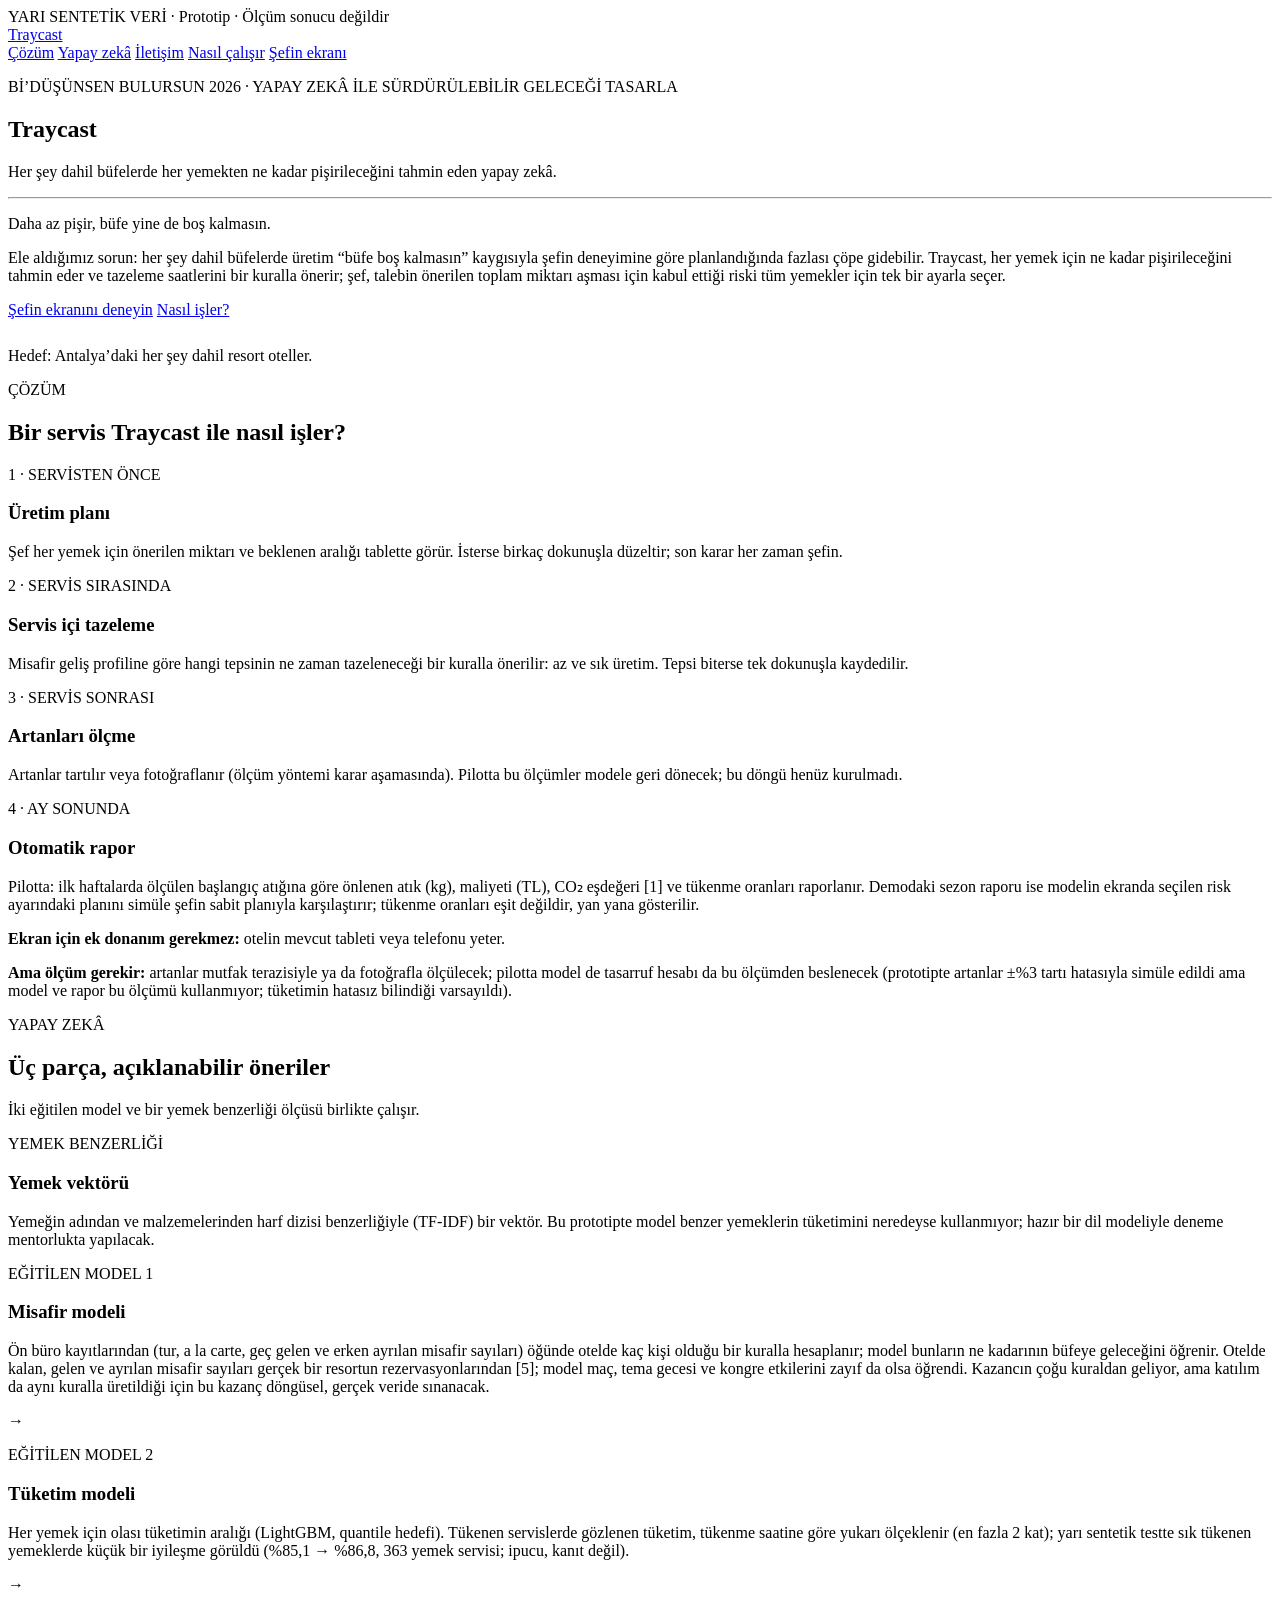
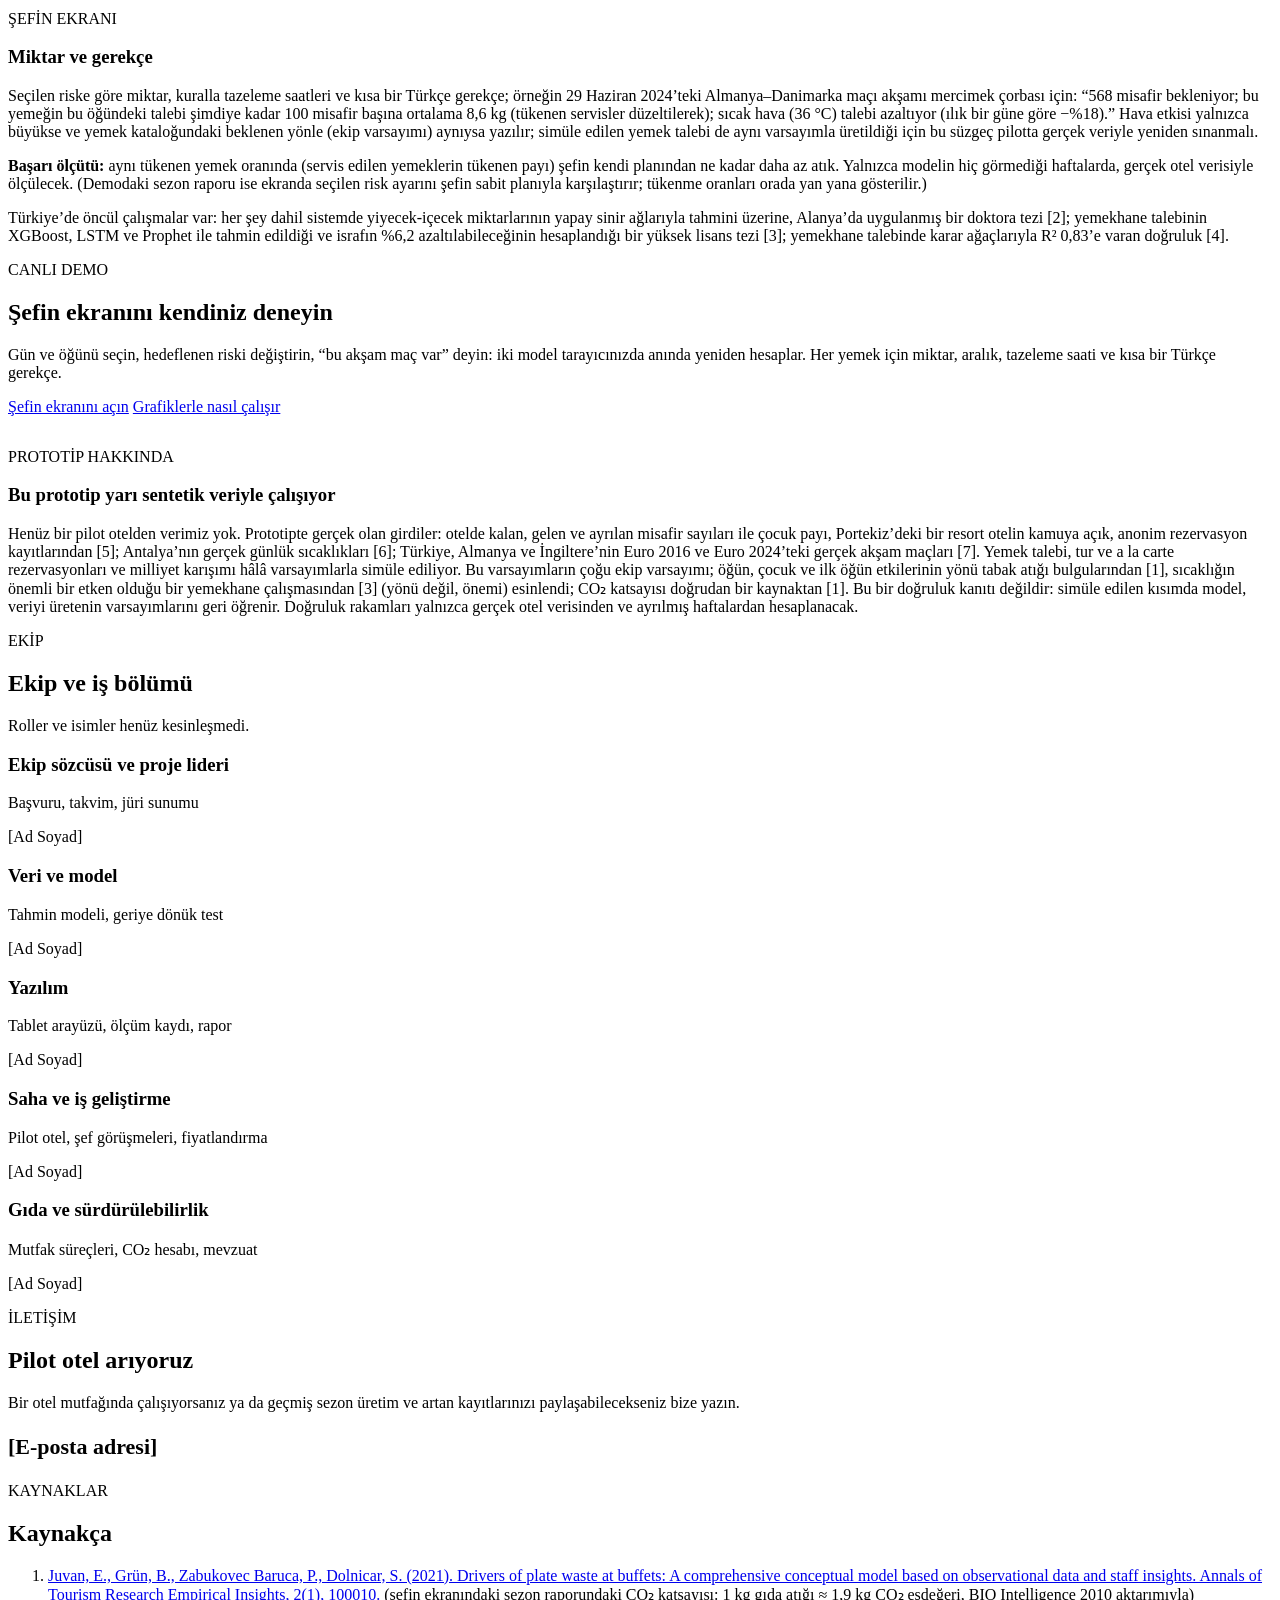
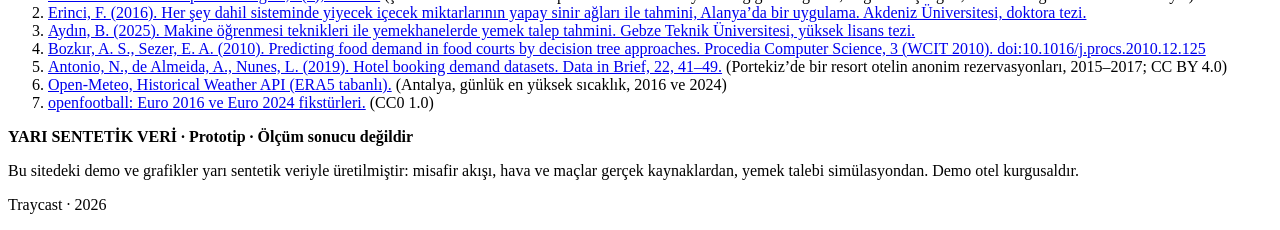
==== audit/exports/2026-10-25-audit4/site/index.html @ 993a4b78 "Audit 4 export frozen (semi-synthetic version, risk slider)" ====
<!doctype html>
<html lang="tr">
<head>
<meta charset="utf-8">
<meta name="viewport" content="width=device-width, initial-scale=1">
<title>Traycast</title>
<meta name="description" content="Her şey dahil büfelerde her yemekten ne kadar pişirileceğini tahmin eden yapay zekâ. Prototip; yarı sentetik veri.">
<link rel="preconnect" href="https://fonts.googleapis.com">
<link rel="preconnect" href="https://fonts.gstatic.com" crossorigin>
<link rel="stylesheet" href="https://fonts.googleapis.com/css2?family=DM+Sans:wght@400;500;700&family=Fraunces:wght@500;600&display=swap">
<link rel="stylesheet" href="css/style.css">
<link rel="icon" href="data:image/svg+xml,%3Csvg xmlns='http://www.w3.org/2000/svg' viewBox='0 0 32 32'%3E%3Crect width='32' height='32' rx='8' fill='%231e3a33'/%3E%3Cpath d='M7 20h18M9 20a7 7 0 0 1 14 0' stroke='%23eba27c' stroke-width='2.5' fill='none' stroke-linecap='round'/%3E%3C/svg%3E">
</head>
<body data-page-title="Büfe üretim tahmini">

<div class="synthetic-banner" role="note">YARI SENTETİK VERİ · Prototip · Ölçüm sonucu değildir</div>

<header class="site-header">
  <div class="wrap">
    <a class="brand" href="./" data-product-name>Traycast</a>
    <nav class="nav" aria-label="Bölümler">
      <a href="#cozum">Çözüm</a>
      <a href="#yapay-zeka">Yapay zekâ</a>
      <a href="#iletisim">İletişim</a>
      <a href="nasil.html">Nasıl çalışır</a>
      <a href="demo.html" class="nav-cta">Şefin ekranı</a>
    </nav>
  </div>
</header>

<main>

<section class="dark hero">
  <div class="wrap">
    <p class="eyebrow">Bİ’DÜŞÜNSEN BULURSUN 2026 · YAPAY ZEKÂ İLE SÜRDÜRÜLEBİLİR GELECEĞİ TASARLA</p>
    <h1 data-product-name>Traycast</h1>
    <p class="lead">Her şey dahil büfelerde her yemekten ne kadar pişirileceğini tahmin eden yapay zekâ.</p>
    <hr>
    <p class="tagline">Daha az pişir, büfe yine de boş kalmasın.</p>
    <p class="hero-problem">Ele aldığımız sorun: her şey dahil büfelerde üretim “büfe boş kalmasın” kaygısıyla şefin deneyimine göre planlandığında fazlası çöpe gidebilir. <span data-product-name>Traycast</span>, her yemek için ne kadar pişirileceğini tahmin eder ve tazeleme saatlerini bir kuralla önerir; şef, talebin önerilen toplam miktarı aşması için kabul ettiği riski tüm yemekler için tek bir ayarla seçer.</p>
    <div class="hero-actions">
      <a class="btn btn-primary" href="demo.html">Şefin ekranını deneyin</a>
      <a class="btn btn-ghost" href="#cozum">Nasıl işler?</a>
    </div>
    <p class="note" style="margin-top:28px">Hedef: Antalya’daki her şey dahil resort oteller.</p>
  </div>
</section>

<section id="cozum">
  <div class="wrap">
    <div class="section-head">
      <p class="eyebrow">ÇÖZÜM</p>
      <h2>Bir servis <span data-product-name>Traycast</span> ile nasıl işler?</h2>
    </div>
    <div class="grid grid-4">
      <div class="card">
        <p class="step">1 · SERVİSTEN ÖNCE</p>
        <h3>Üretim planı</h3>
        <p class="muted">Şef her yemek için önerilen miktarı ve beklenen aralığı tablette görür. İsterse birkaç dokunuşla düzeltir; son karar her zaman şefin.</p>
      </div>
      <div class="card">
        <p class="step">2 · SERVİS SIRASINDA</p>
        <h3>Servis içi tazeleme</h3>
        <p class="muted">Misafir geliş profiline göre hangi tepsinin ne zaman tazeleneceği bir kuralla önerilir: az ve sık üretim. Tepsi biterse tek dokunuşla kaydedilir.</p>
      </div>
      <div class="card">
        <p class="step">3 · SERVİS SONRASI</p>
        <h3>Artanları ölçme</h3>
        <p class="muted">Artanlar tartılır veya fotoğraflanır (ölçüm yöntemi karar aşamasında). Pilotta bu ölçümler modele geri dönecek; bu döngü henüz kurulmadı.</p>
      </div>
      <div class="card">
        <p class="step">4 · AY SONUNDA</p>
        <h3>Otomatik rapor</h3>
        <p class="muted">Pilotta: ilk haftalarda ölçülen başlangıç atığına göre önlenen atık (kg), maliyeti (TL), CO₂ eşdeğeri [1] ve tükenme oranları raporlanır. Demodaki sezon raporu ise modelin ekranda seçilen risk ayarındaki planını simüle şefin sabit planıyla karşılaştırır; tükenme oranları eşit değildir, yan yana gösterilir.</p>
      </div>
    </div>
    <div class="callout two">
      <p><b>Ekran için ek donanım gerekmez:</b> otelin mevcut tableti veya telefonu yeter.</p>
      <p><b>Ama ölçüm gerekir:</b> artanlar mutfak terazisiyle ya da fotoğrafla ölçülecek; pilotta model de tasarruf hesabı da bu ölçümden beslenecek (prototipte artanlar ±%3 tartı hatasıyla simüle edildi ama model ve rapor bu ölçümü kullanmıyor; tüketimin hatasız bilindiği varsayıldı).</p>
    </div>
  </div>
</section>

<section id="yapay-zeka">
  <div class="wrap">
    <div class="section-head">
      <p class="eyebrow">YAPAY ZEKÂ</p>
      <h2>Üç parça, açıklanabilir öneriler</h2>
      <p class="lead">İki eğitilen model ve bir yemek benzerliği ölçüsü birlikte çalışır.</p>
    </div>
    <div class="flow">
      <div class="flow-inputs">
        <div class="card">
          <p class="step">YEMEK BENZERLİĞİ</p>
          <h3>Yemek vektörü</h3>
          <p class="muted">Yemeğin adından ve malzemelerinden harf dizisi benzerliğiyle (TF-IDF) bir vektör. Bu prototipte model benzer yemeklerin tüketimini neredeyse kullanmıyor; hazır bir dil modeliyle deneme mentorlukta yapılacak.</p>
        </div>
        <div class="card">
          <p class="step">EĞİTİLEN MODEL 1</p>
          <h3>Misafir modeli</h3>
          <p class="muted">Ön büro kayıtlarından (tur, a la carte, geç gelen ve erken ayrılan misafir sayıları) öğünde otelde kaç kişi olduğu bir kuralla hesaplanır; model bunların ne kadarının büfeye geleceğini öğrenir. Otelde kalan, gelen ve ayrılan misafir sayıları gerçek bir resortun rezervasyonlarından [5]; model maç, tema gecesi ve kongre etkilerini zayıf da olsa öğrendi. Kazancın çoğu kuraldan geliyor, ama katılım da aynı kuralla üretildiği için bu kazanç döngüsel, gerçek veride sınanacak.</p>
        </div>
      </div>
      <div class="arrow" aria-hidden="true">→</div>
      <div class="card">
        <p class="step">EĞİTİLEN MODEL 2</p>
        <h3>Tüketim modeli</h3>
        <p class="muted">Her yemek için olası tüketimin aralığı (LightGBM, quantile hedefi). Tükenen servislerde gözlenen tüketim, tükenme saatine göre yukarı ölçeklenir (en fazla 2 kat); yarı sentetik testte sık tükenen yemeklerde küçük bir iyileşme görüldü (%85,1 → %86,8, 363 yemek servisi; ipucu, kanıt değil).</p>
      </div>
      <div class="arrow" aria-hidden="true">→</div>
      <div class="card output">
        <p class="step">ŞEFİN EKRANI</p>
        <h3>Miktar ve gerekçe</h3>
        <p>Seçilen riske göre miktar, kuralla tazeleme saatleri ve kısa bir Türkçe gerekçe; örneğin 29 Haziran 2024’teki Almanya–Danimarka maçı akşamı mercimek çorbası için: “568 misafir bekleniyor; bu yemeğin bu öğündeki talebi şimdiye kadar 100 misafir başına ortalama 8,6 kg (tükenen servisler düzeltilerek); sıcak hava (36 °C) talebi azaltıyor (ılık bir güne göre −%18).” Hava etkisi yalnızca büyükse ve yemek kataloğundaki beklenen yönle (ekip varsayımı) aynıysa yazılır; simüle edilen yemek talebi de aynı varsayımla üretildiği için bu süzgeç pilotta gerçek veriyle yeniden sınanmalı.</p>
      </div>
    </div>
    <div class="callout">
      <p><b>Başarı ölçütü:</b> aynı tükenen yemek oranında (servis edilen yemeklerin tükenen payı) şefin kendi planından ne kadar daha az atık. Yalnızca modelin hiç görmediği haftalarda, gerçek otel verisiyle ölçülecek. (Demodaki sezon raporu ise ekranda seçilen risk ayarını şefin sabit planıyla karşılaştırır; tükenme oranları orada yan yana gösterilir.)</p>
      <p class="small muted">Türkiye’de öncül çalışmalar var: her şey dahil sistemde yiyecek-içecek miktarlarının yapay sinir ağlarıyla tahmini üzerine, Alanya’da uygulanmış bir doktora tezi [2]; yemekhane talebinin XGBoost, LSTM ve Prophet ile tahmin edildiği ve israfın %6,2 azaltılabileceğinin hesaplandığı bir yüksek lisans tezi [3]; yemekhane talebinde karar ağaçlarıyla R² 0,83’e varan doğruluk [4].</p>
    </div>
  </div>
</section>

<section class="dark" id="demo">
  <div class="wrap">
    <div class="section-head">
      <p class="eyebrow">CANLI DEMO</p>
      <h2>Şefin ekranını kendiniz deneyin</h2>
      <p class="lead">Gün ve öğünü seçin, hedeflenen riski değiştirin, “bu akşam maç var” deyin: iki model tarayıcınızda anında yeniden hesaplar. Her yemek için miktar, aralık, tazeleme saati ve kısa bir Türkçe gerekçe.</p>
    </div>
    <div class="hero-actions" style="margin-top:0">
      <a class="btn btn-primary" href="demo.html">Şefin ekranını açın</a>
      <a class="btn btn-ghost" href="nasil.html">Grafiklerle nasıl çalışır</a>
    </div>
    <div class="prototype-note" style="background:var(--green-2);border-color:var(--clay-light);margin-top:32px">
      <p class="eyebrow">PROTOTİP HAKKINDA</p>
      <h3>Bu prototip yarı sentetik veriyle çalışıyor</h3>
      <p>Henüz bir pilot otelden verimiz yok. Prototipte gerçek olan girdiler: otelde kalan, gelen ve ayrılan misafir sayıları ile çocuk payı, Portekiz’deki bir resort otelin kamuya açık, anonim rezervasyon kayıtlarından [5]; Antalya’nın gerçek günlük sıcaklıkları [6]; Türkiye, Almanya ve İngiltere’nin Euro 2016 ve Euro 2024’teki gerçek akşam maçları [7]. Yemek talebi, tur ve a la carte rezervasyonları ve milliyet karışımı hâlâ varsayımlarla simüle ediliyor. Bu varsayımların çoğu ekip varsayımı; öğün, çocuk ve ilk öğün etkilerinin yönü tabak atığı bulgularından [1], sıcaklığın önemli bir etken olduğu bir yemekhane çalışmasından [3] (yönü değil, önemi) esinlendi; CO₂ katsayısı doğrudan bir kaynaktan [1]. Bu bir doğruluk kanıtı değildir: simüle edilen kısımda model, veriyi üretenin varsayımlarını geri öğrenir. Doğruluk rakamları yalnızca gerçek otel verisinden ve ayrılmış haftalardan hesaplanacak.</p>
    </div>
  </div>
</section>

<section id="ekip">
  <div class="wrap">
    <div class="section-head">
      <p class="eyebrow">EKİP</p>
      <h2>Ekip ve iş bölümü</h2>
      <p class="muted">Roller ve isimler henüz kesinleşmedi.</p>
    </div>
    <div class="grid grid-3">
      <div class="card team-card"><h3>Ekip sözcüsü ve proje lideri</h3><p class="muted">Başvuru, takvim, jüri sunumu</p><p class="name">[Ad Soyad]</p></div>
      <div class="card team-card"><h3>Veri ve model</h3><p class="muted">Tahmin modeli, geriye dönük test</p><p class="name">[Ad Soyad]</p></div>
      <div class="card team-card"><h3>Yazılım</h3><p class="muted">Tablet arayüzü, ölçüm kaydı, rapor</p><p class="name">[Ad Soyad]</p></div>
      <div class="card team-card"><h3>Saha ve iş geliştirme</h3><p class="muted">Pilot otel, şef görüşmeleri, fiyatlandırma</p><p class="name">[Ad Soyad]</p></div>
      <div class="card team-card"><h3>Gıda ve sürdürülebilirlik</h3><p class="muted">Mutfak süreçleri, CO₂ hesabı, mevzuat</p><p class="name">[Ad Soyad]</p></div>
    </div>
  </div>
</section>

<section id="iletisim" class="accent">
  <div class="wrap">
    <div class="section-head">
      <p class="eyebrow">İLETİŞİM</p>
      <h2>Pilot otel arıyoruz</h2>
      <p class="lead">Bir otel mutfağında çalışıyorsanız ya da geçmiş sezon üretim ve artan kayıtlarınızı paylaşabilecekseniz bize yazın.</p>
    </div>
    <p style="font-size:22px"><a data-contact-email style="color:var(--on-dark);font-weight:700">[E-posta adresi]</a></p>
  </div>
</section>

<section class="sources" id="kaynaklar">
  <div class="wrap">
    <div class="section-head">
      <p class="eyebrow">KAYNAKLAR</p>
      <h2>Kaynakça</h2>
    </div>
    <ol>
      <li><a href="https://doi.org/10.1016/j.annale.2021.100010" rel="noopener">Juvan, E., Grün, B., Zabukovec Baruca, P., Dolnicar, S. (2021). Drivers of plate waste at buffets: A comprehensive conceptual model based on observational data and staff insights. Annals of Tourism Research Empirical Insights, 2(1), 100010.</a> <span>(şefin ekranındaki sezon raporundaki CO₂ katsayısı: 1 kg gıda atığı ≈ 1,9 kg CO₂ eşdeğeri, BIO Intelligence 2010 aktarımıyla)</span></li>
      <li><a href="https://tezara.org/theses/440587" rel="noopener">Erinci, F. (2016). Her şey dahil sisteminde yiyecek içecek miktarlarının yapay sinir ağları ile tahmini, Alanya’da bir uygulama. Akdeniz Üniversitesi, doktora tezi.</a></li>
      <li><a href="https://acikerisim.gtu.edu.tr/items/d86c9a0d-a072-4d2b-a5bc-b77e4fa4b4d6" rel="noopener">Aydın, B. (2025). Makine öğrenmesi teknikleri ile yemekhanelerde yemek talep tahmini. Gebze Teknik Üniversitesi, yüksek lisans tezi.</a></li>
      <li><a href="https://avesis.hacettepe.edu.tr/yayin/8283dca0-f836-43f7-88a0-25f7ea7bcdd1/predicting-food-demand-in-food-courts-by-decision-tree-approaches" rel="noopener">Bozkır, A. S., Sezer, E. A. (2010). Predicting food demand in food courts by decision tree approaches. Procedia Computer Science, 3 (WCIT 2010). doi:10.1016/j.procs.2010.12.125</a></li>
      <li><a href="https://doi.org/10.1016/j.dib.2018.11.126" rel="noopener">Antonio, N., de Almeida, A., Nunes, L. (2019). Hotel booking demand datasets. Data in Brief, 22, 41–49.</a> <span>(Portekiz’de bir resort otelin anonim rezervasyonları, 2015–2017; CC BY 4.0)</span></li>
      <li><a href="https://open-meteo.com/en/docs/historical-weather-api" rel="noopener">Open-Meteo, Historical Weather API (ERA5 tabanlı).</a> <span>(Antalya, günlük en yüksek sıcaklık, 2016 ve 2024)</span></li>
      <li><a href="https://github.com/openfootball/euro" rel="noopener">openfootball: Euro 2016 ve Euro 2024 fikstürleri.</a> <span>(CC0 1.0)</span></li>
    </ol>
  </div>
</section>

</main>

<footer class="site-footer">
  <div class="wrap">
    <p><b>YARI SENTETİK VERİ · Prototip · Ölçüm sonucu değildir</b></p>
    <p>Bu sitedeki demo ve grafikler yarı sentetik veriyle üretilmiştir: misafir akışı, hava ve maçlar gerçek kaynaklardan, yemek talebi simülasyondan. Demo otel kurgusaldır.</p>
    <p><span data-product-name>Traycast</span> · 2026</p>
  </div>
</footer>

<script src="js/site-config.js"></script>
<script src="js/site.js"></script>
</body>
</html>
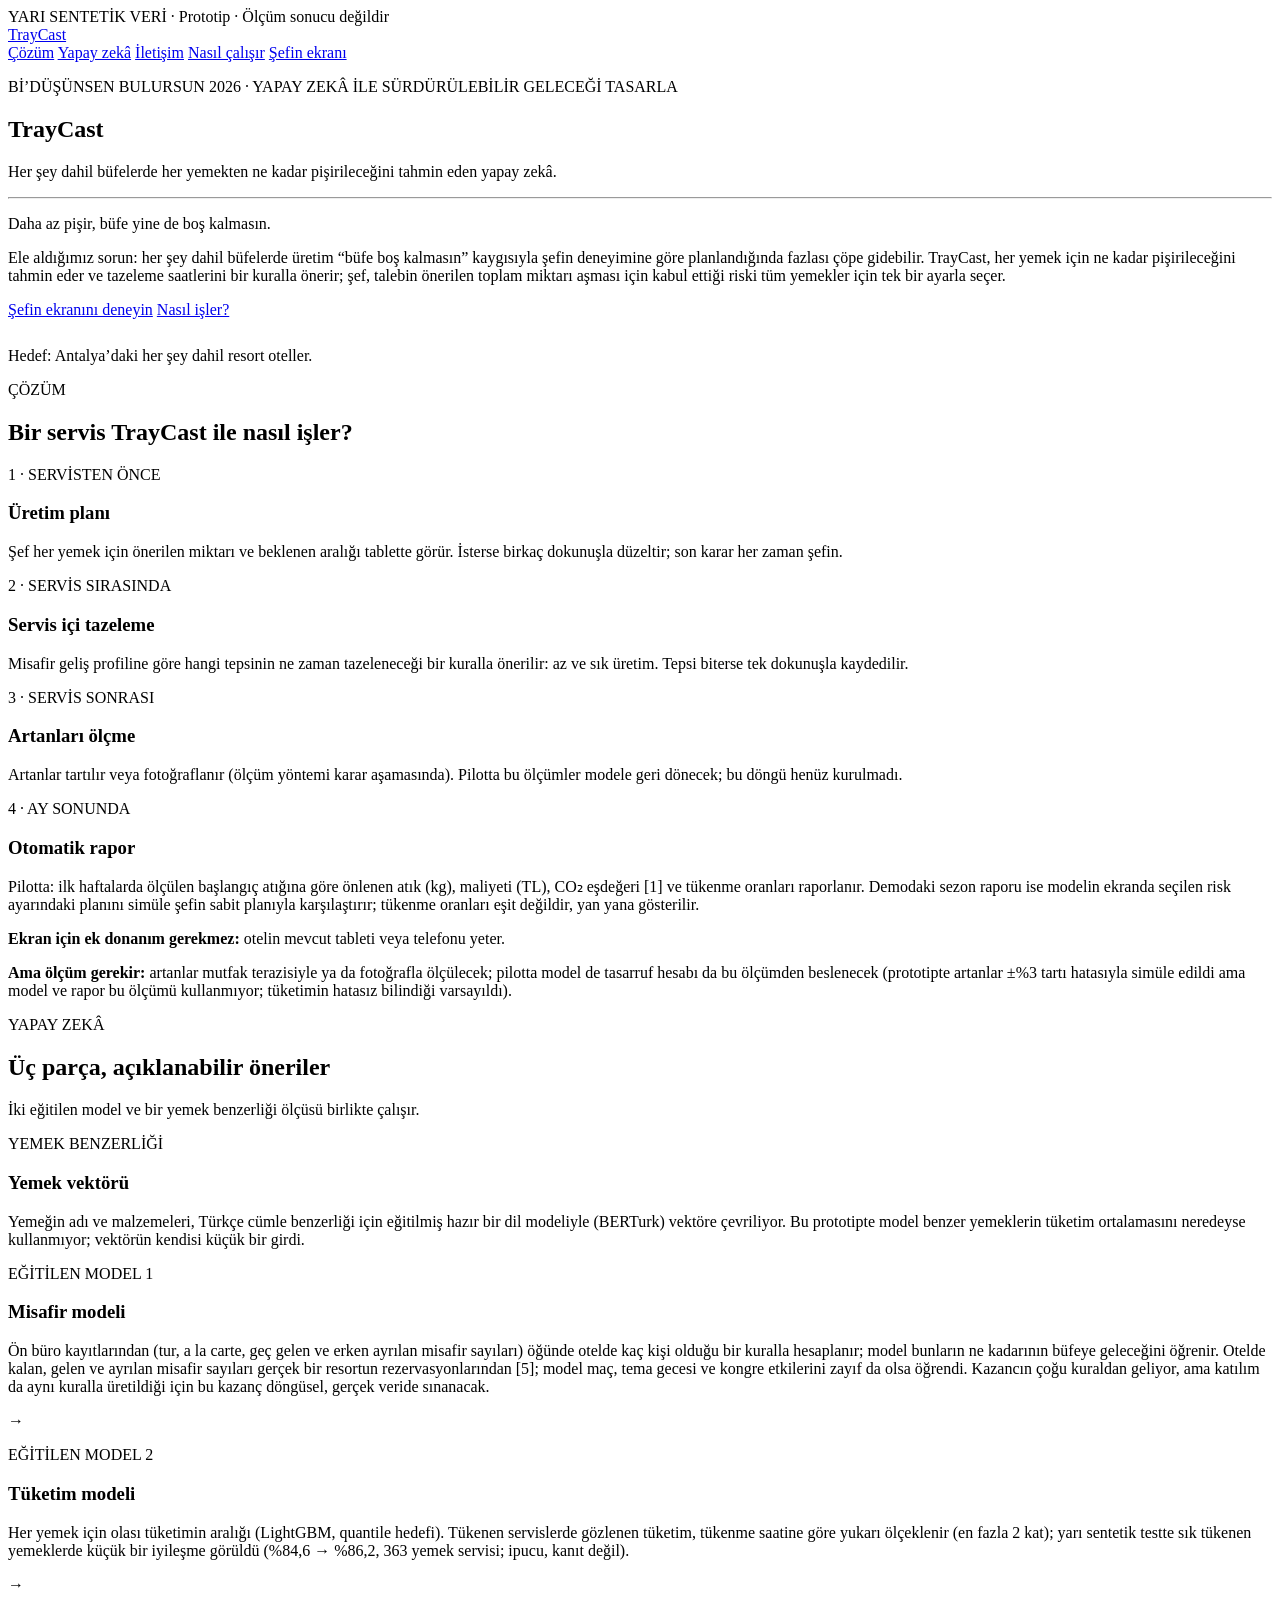
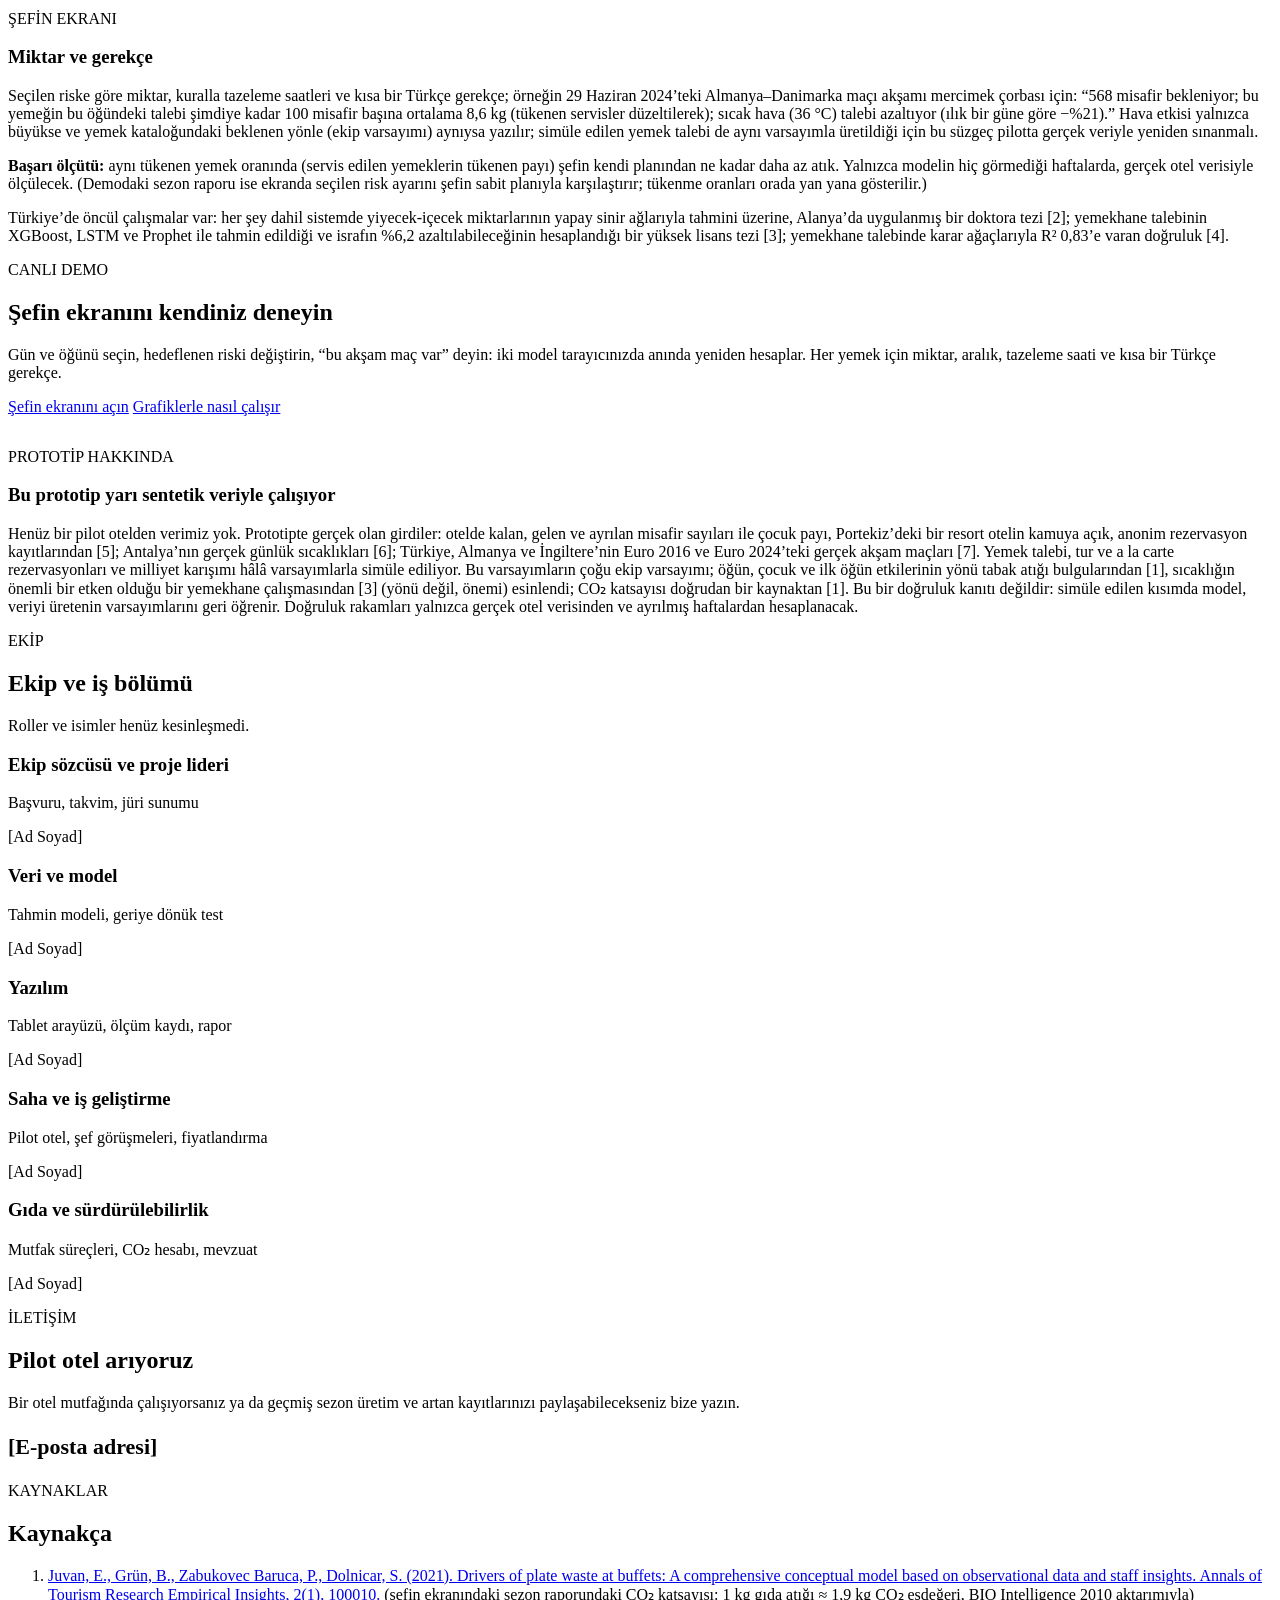
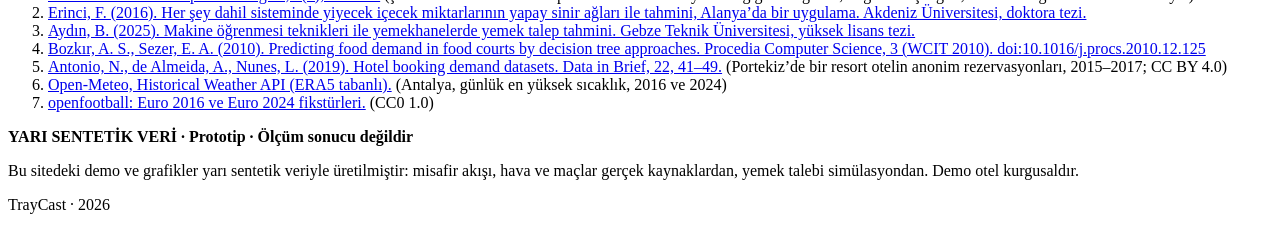
==== commit 15ea3b3f: "Audit 4 export re-frozen after the BERTurk switch" ====
--- a/audit/exports/2026-10-25-audit4/site/index.html
+++ b/audit/exports/2026-10-25-audit4/site/index.html
@@ -3,7 +3,7 @@
 <head>
 <meta charset="utf-8">
 <meta name="viewport" content="width=device-width, initial-scale=1">
-<title>Traycast</title>
+<title>TrayCast</title>
 <meta name="description" content="Her şey dahil büfelerde her yemekten ne kadar pişirileceğini tahmin eden yapay zekâ. Prototip; yarı sentetik veri.">
 <link rel="preconnect" href="https://fonts.googleapis.com">
 <link rel="preconnect" href="https://fonts.gstatic.com" crossorigin>
@@ -17,7 +17,7 @@
 
 <header class="site-header">
   <div class="wrap">
-    <a class="brand" href="./" data-product-name>Traycast</a>
+    <a class="brand" href="./" data-product-name>TrayCast</a>
     <nav class="nav" aria-label="Bölümler">
       <a href="#cozum">Çözüm</a>
       <a href="#yapay-zeka">Yapay zekâ</a>
@@ -33,11 +33,11 @@
 <section class="dark hero">
   <div class="wrap">
     <p class="eyebrow">Bİ’DÜŞÜNSEN BULURSUN 2026 · YAPAY ZEKÂ İLE SÜRDÜRÜLEBİLİR GELECEĞİ TASARLA</p>
-    <h1 data-product-name>Traycast</h1>
+    <h1 data-product-name>TrayCast</h1>
     <p class="lead">Her şey dahil büfelerde her yemekten ne kadar pişirileceğini tahmin eden yapay zekâ.</p>
     <hr>
     <p class="tagline">Daha az pişir, büfe yine de boş kalmasın.</p>
-    <p class="hero-problem">Ele aldığımız sorun: her şey dahil büfelerde üretim “büfe boş kalmasın” kaygısıyla şefin deneyimine göre planlandığında fazlası çöpe gidebilir. <span data-product-name>Traycast</span>, her yemek için ne kadar pişirileceğini tahmin eder ve tazeleme saatlerini bir kuralla önerir; şef, talebin önerilen toplam miktarı aşması için kabul ettiği riski tüm yemekler için tek bir ayarla seçer.</p>
+    <p class="hero-problem">Ele aldığımız sorun: her şey dahil büfelerde üretim “büfe boş kalmasın” kaygısıyla şefin deneyimine göre planlandığında fazlası çöpe gidebilir. <span data-product-name>TrayCast</span>, her yemek için ne kadar pişirileceğini tahmin eder ve tazeleme saatlerini bir kuralla önerir; şef, talebin önerilen toplam miktarı aşması için kabul ettiği riski tüm yemekler için tek bir ayarla seçer.</p>
     <div class="hero-actions">
       <a class="btn btn-primary" href="demo.html">Şefin ekranını deneyin</a>
       <a class="btn btn-ghost" href="#cozum">Nasıl işler?</a>
@@ -50,7 +50,7 @@
   <div class="wrap">
     <div class="section-head">
       <p class="eyebrow">ÇÖZÜM</p>
-      <h2>Bir servis <span data-product-name>Traycast</span> ile nasıl işler?</h2>
+      <h2>Bir servis <span data-product-name>TrayCast</span> ile nasıl işler?</h2>
     </div>
     <div class="grid grid-4">
       <div class="card">
@@ -93,7 +93,7 @@
         <div class="card">
           <p class="step">YEMEK BENZERLİĞİ</p>
           <h3>Yemek vektörü</h3>
-          <p class="muted">Yemeğin adından ve malzemelerinden harf dizisi benzerliğiyle (TF-IDF) bir vektör. Bu prototipte model benzer yemeklerin tüketimini neredeyse kullanmıyor; hazır bir dil modeliyle deneme mentorlukta yapılacak.</p>
+          <p class="muted">Yemeğin adı ve malzemeleri, Türkçe cümle benzerliği için eğitilmiş hazır bir dil modeliyle (BERTurk) vektöre çevriliyor. Bu prototipte model benzer yemeklerin tüketim ortalamasını neredeyse kullanmıyor; vektörün kendisi küçük bir girdi.</p>
         </div>
         <div class="card">
           <p class="step">EĞİTİLEN MODEL 1</p>
@@ -105,13 +105,13 @@
       <div class="card">
         <p class="step">EĞİTİLEN MODEL 2</p>
         <h3>Tüketim modeli</h3>
-        <p class="muted">Her yemek için olası tüketimin aralığı (LightGBM, quantile hedefi). Tükenen servislerde gözlenen tüketim, tükenme saatine göre yukarı ölçeklenir (en fazla 2 kat); yarı sentetik testte sık tükenen yemeklerde küçük bir iyileşme görüldü (%85,1 → %86,8, 363 yemek servisi; ipucu, kanıt değil).</p>
+        <p class="muted">Her yemek için olası tüketimin aralığı (LightGBM, quantile hedefi). Tükenen servislerde gözlenen tüketim, tükenme saatine göre yukarı ölçeklenir (en fazla 2 kat); yarı sentetik testte sık tükenen yemeklerde küçük bir iyileşme görüldü (%84,6 → %86,2, 363 yemek servisi; ipucu, kanıt değil).</p>
       </div>
       <div class="arrow" aria-hidden="true">→</div>
       <div class="card output">
         <p class="step">ŞEFİN EKRANI</p>
         <h3>Miktar ve gerekçe</h3>
-        <p>Seçilen riske göre miktar, kuralla tazeleme saatleri ve kısa bir Türkçe gerekçe; örneğin 29 Haziran 2024’teki Almanya–Danimarka maçı akşamı mercimek çorbası için: “568 misafir bekleniyor; bu yemeğin bu öğündeki talebi şimdiye kadar 100 misafir başına ortalama 8,6 kg (tükenen servisler düzeltilerek); sıcak hava (36 °C) talebi azaltıyor (ılık bir güne göre −%18).” Hava etkisi yalnızca büyükse ve yemek kataloğundaki beklenen yönle (ekip varsayımı) aynıysa yazılır; simüle edilen yemek talebi de aynı varsayımla üretildiği için bu süzgeç pilotta gerçek veriyle yeniden sınanmalı.</p>
+        <p>Seçilen riske göre miktar, kuralla tazeleme saatleri ve kısa bir Türkçe gerekçe; örneğin 29 Haziran 2024’teki Almanya–Danimarka maçı akşamı mercimek çorbası için: “568 misafir bekleniyor; bu yemeğin bu öğündeki talebi şimdiye kadar 100 misafir başına ortalama 8,6 kg (tükenen servisler düzeltilerek); sıcak hava (36 °C) talebi azaltıyor (ılık bir güne göre −%21).” Hava etkisi yalnızca büyükse ve yemek kataloğundaki beklenen yönle (ekip varsayımı) aynıysa yazılır; simüle edilen yemek talebi de aynı varsayımla üretildiği için bu süzgeç pilotta gerçek veriyle yeniden sınanmalı.</p>
       </div>
     </div>
     <div class="callout">
@@ -192,7 +192,7 @@
   <div class="wrap">
     <p><b>YARI SENTETİK VERİ · Prototip · Ölçüm sonucu değildir</b></p>
     <p>Bu sitedeki demo ve grafikler yarı sentetik veriyle üretilmiştir: misafir akışı, hava ve maçlar gerçek kaynaklardan, yemek talebi simülasyondan. Demo otel kurgusaldır.</p>
-    <p><span data-product-name>Traycast</span> · 2026</p>
+    <p><span data-product-name>TrayCast</span> · 2026</p>
   </div>
 </footer>
 
